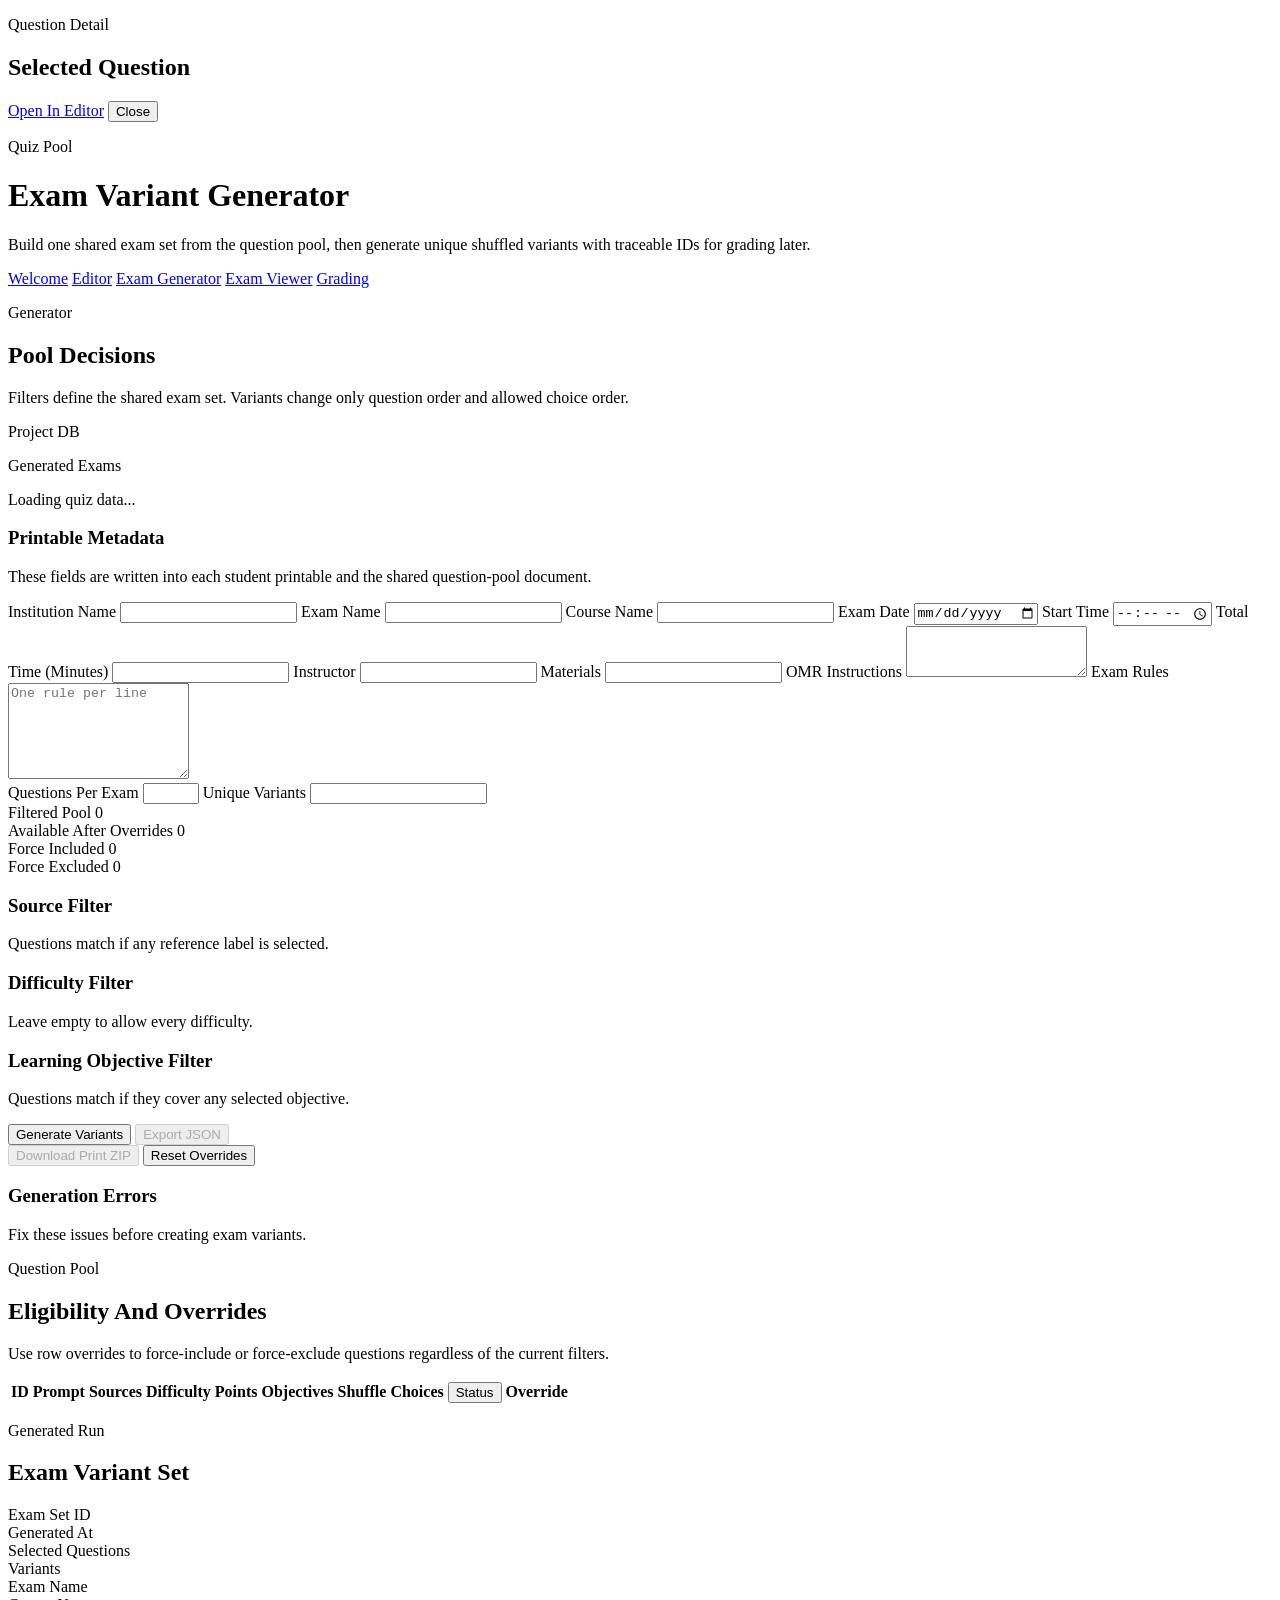
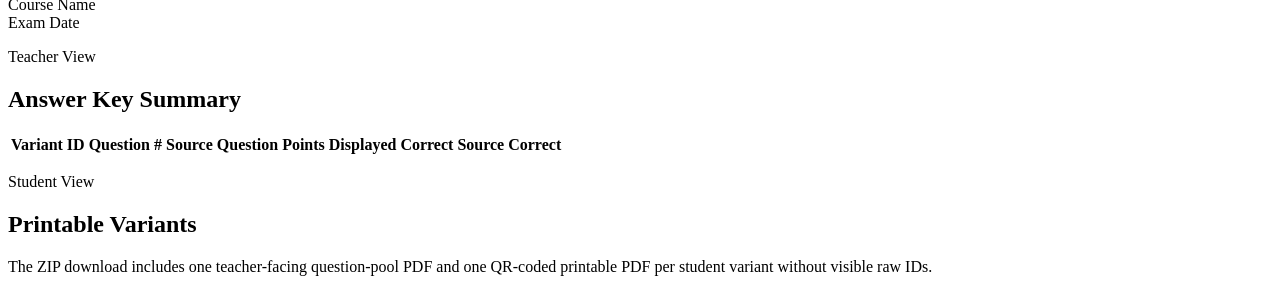
==== web/generator.html @ f62a69d3 "update" ====
<!DOCTYPE html>
<html lang="en">
  <head>
    <meta charset="UTF-8" />
    <meta name="viewport" content="width=device-width, initial-scale=1.0" />
    <title>Exam Variant Generator</title>
    <link rel="stylesheet" href="/app.css" />
  </head>
  <body>
    <div id="pool-question-modal" class="detail-modal" aria-hidden="true">
      <div id="pool-question-backdrop" class="detail-modal__backdrop"></div>
      <section class="detail-modal__panel" role="dialog" aria-modal="true" aria-labelledby="pool-question-title">
        <div class="panel__head">
          <div>
            <p class="eyebrow">Question Detail</p>
            <h2 id="pool-question-title">Selected Question</h2>
          </div>
          <div class="panel__actions">
            <a id="pool-question-edit-link" class="button button--primary" href="/index.html">Open In Editor</a>
            <button id="close-pool-question" class="button button--ghost" type="button">Close</button>
          </div>
        </div>
        <div id="pool-question-detail" class="question-detail-sheet"></div>
      </section>
    </div>
    <div class="page-shell">
      <header class="panel masthead no-print">
        <div class="masthead__copy">
          <p class="eyebrow">Quiz Pool</p>
          <h1>Exam Variant Generator</h1>
          <p class="sidebar__copy">
            Build one shared exam set from the question pool, then generate unique shuffled variants with
            traceable IDs for grading later.
          </p>
        </div>
        <nav class="page-links">
          <a class="page-link" href="/">Welcome</a>
          <a class="page-link" href="/index.html">Editor</a>
          <a class="page-link is-active" href="/generator.html">Exam Generator</a>
          <a class="page-link" href="/viewer.html">Exam Viewer</a>
          <a class="page-link" href="/grading.html">Grading</a>
        </nav>
      </header>

      <div class="generator-layout">
        <aside class="panel generator-controls no-print">
          <div>
            <p class="eyebrow">Generator</p>
            <h2>Pool Decisions</h2>
            <p class="helper-copy">
              Filters define the shared exam set. Variants change only question order and allowed choice order.
            </p>
          </div>

          <div class="status-card">
            <p class="status-card__label">Project DB</p>
            <p id="db-path" class="status-card__value"></p>
            <p class="status-card__label">Generated Exams</p>
            <p id="exam-store-path" class="status-card__value"></p>
            <p id="generator-status" class="status-card__hint">Loading quiz data...</p>
          </div>

          <div class="stack">
            <div class="panel__subhead">
              <h3>Printable Metadata</h3>
              <p>These fields are written into each student printable and the shared question-pool document.</p>
            </div>
            <div class="field-grid">
              <label class="field field--full">
                <span>Institution Name</span>
                <input id="institution-name" type="text" />
              </label>
              <label class="field field--full">
                <span>Exam Name</span>
                <input id="exam-name" type="text" />
              </label>
              <label class="field">
                <span>Course Name</span>
                <input id="course-name" type="text" />
              </label>
              <label class="field">
                <span>Exam Date</span>
                <input id="exam-date" type="date" />
              </label>
              <label class="field">
                <span>Start Time</span>
                <input id="start-time" type="time" />
              </label>
              <label class="field">
                <span>Total Time (Minutes)</span>
                <input id="total-time-minutes" type="number" min="1" step="1" />
              </label>
              <label class="field">
                <span>Instructor</span>
                <input id="instructor" type="text" />
              </label>
              <label class="field">
                <span>Materials</span>
                <input id="allowed-materials" type="text" />
              </label>
              <label class="field field--full">
                <span>OMR Instructions</span>
                <textarea id="omr-instructions" rows="3"></textarea>
              </label>
              <label class="field field--full">
                <span>Exam Rules</span>
                <textarea id="exam-rules" rows="6" placeholder="One rule per line"></textarea>
              </label>
            </div>
          </div>

          <div class="field-grid">
            <label class="field">
              <span>Questions Per Exam</span>
              <input id="question-count" type="number" min="1" max="100" step="1" />
            </label>
            <label class="field">
              <span>Unique Variants</span>
              <input id="variant-count" type="number" min="1" step="1" />
            </label>
          </div>

          <div class="summary-grid">
            <div class="metric">
              <span class="metric__label">Filtered Pool</span>
              <span id="filtered-count" class="metric__value">0</span>
            </div>
            <div class="metric">
              <span class="metric__label">Available After Overrides</span>
              <span id="available-count" class="metric__value">0</span>
            </div>
            <div class="metric">
              <span class="metric__label">Force Included</span>
              <span id="included-count" class="metric__value">0</span>
            </div>
            <div class="metric">
              <span class="metric__label">Force Excluded</span>
              <span id="excluded-count" class="metric__value">0</span>
            </div>
          </div>

          <div class="filter-stack">
            <section>
              <div class="panel__subhead">
                <h3>Source Filter</h3>
                <p>Questions match if any reference label is selected.</p>
              </div>
              <div id="source-filters" class="filter-chip-list"></div>
            </section>

            <section>
              <div class="panel__subhead">
                <h3>Difficulty Filter</h3>
                <p>Leave empty to allow every difficulty.</p>
              </div>
              <div id="difficulty-filters" class="filter-chip-list"></div>
            </section>

            <section>
              <div class="panel__subhead">
                <h3>Learning Objective Filter</h3>
                <p>Questions match if they cover any selected objective.</p>
              </div>
              <div id="objective-filters" class="filter-chip-list"></div>
            </section>
          </div>

          <div class="sidebar__actions">
            <button id="generate-exams" class="button button--primary" type="button">Generate Variants</button>
            <button id="export-json" class="button button--ghost" type="button" disabled>Export JSON</button>
          </div>

          <div class="sidebar__actions">
            <button id="print-results" class="button button--ghost" type="button" disabled>Download Print ZIP</button>
            <button id="reset-overrides" class="button button--ghost" type="button">Reset Overrides</button>
          </div>
        </aside>

        <main class="generator-main">
          <section id="generator-errors" class="panel panel--error hidden no-print">
            <div class="panel__subhead">
              <h3>Generation Errors</h3>
              <p>Fix these issues before creating exam variants.</p>
            </div>
            <ul id="generator-error-list" class="error-list"></ul>
          </section>

          <section class="panel">
            <div class="panel__head">
              <div>
                <p class="eyebrow">Question Pool</p>
                <h2>Eligibility And Overrides</h2>
              </div>
            </div>
            <p class="helper-copy">
              Use row overrides to force-include or force-exclude questions regardless of the current filters.
            </p>
            <div class="table-wrap">
              <table class="pool-table">
                <thead>
                  <tr>
                    <th>ID</th>
                    <th>Prompt</th>
                    <th>Sources</th>
                    <th>Difficulty</th>
                    <th>Points</th>
                    <th>Objectives</th>
                    <th>Shuffle Choices</th>
                    <th>
                      <button id="sort-status" class="table-sort-button" type="button" aria-label="Sort by status category">
                        Status
                      </button>
                    </th>
                    <th>Override</th>
                  </tr>
                </thead>
                <tbody id="pool-table-body"></tbody>
              </table>
            </div>
          </section>

          <div id="generation-results" class="results-stack hidden">
            <section class="panel no-print">
              <div class="panel__head">
                <div>
                  <p class="eyebrow">Generated Run</p>
                  <h2 id="result-heading">Exam Variant Set</h2>
                </div>
              </div>
              <div class="result-summary">
                <div class="metric">
                  <span class="metric__label">Exam Set ID</span>
                  <span id="result-exam-set-id" class="metric__value"></span>
                </div>
                <div class="metric">
                  <span class="metric__label">Generated At</span>
                  <span id="result-generated-at" class="metric__value"></span>
                </div>
                <div class="metric">
                  <span class="metric__label">Selected Questions</span>
                  <span id="result-selected-count" class="metric__value"></span>
                </div>
                <div class="metric">
                  <span class="metric__label">Variants</span>
                  <span id="result-variant-count" class="metric__value"></span>
                </div>
                <div class="metric">
                  <span class="metric__label">Exam Name</span>
                  <span id="result-exam-name" class="metric__value"></span>
                </div>
                <div class="metric">
                  <span class="metric__label">Course Name</span>
                  <span id="result-course-name" class="metric__value"></span>
                </div>
                <div class="metric">
                  <span class="metric__label">Exam Date</span>
                  <span id="result-exam-date" class="metric__value"></span>
                </div>
              </div>
            </section>

            <section class="panel teacher-panel no-print">
              <div class="panel__head">
                <div>
                  <p class="eyebrow">Teacher View</p>
                  <h2>Answer Key Summary</h2>
                </div>
              </div>
              <div class="table-wrap">
                <table class="pool-table">
                  <thead>
                    <tr>
                      <th>Variant ID</th>
                      <th>Question #</th>
                      <th>Source Question</th>
                      <th>Points</th>
                      <th>Displayed Correct</th>
                      <th>Source Correct</th>
                    </tr>
                  </thead>
                  <tbody id="teacher-summary-body"></tbody>
                </table>
              </div>
            </section>

          <section class="panel student-panel">
            <div class="panel__head no-print">
              <div>
                  <p class="eyebrow">Student View</p>
                  <h2>Printable Variants</h2>
              </div>
            </div>
            <p class="helper-copy no-print">
                The ZIP download includes one teacher-facing question-pool PDF and one QR-coded printable
                PDF per student variant without visible raw IDs.
            </p>
            <div id="variant-previews" class="variant-stack"></div>
          </section>
          </div>
        </main>
      </div>
    </div>

    <script type="module" src="/generator.js"></script>
  </body>
</html>
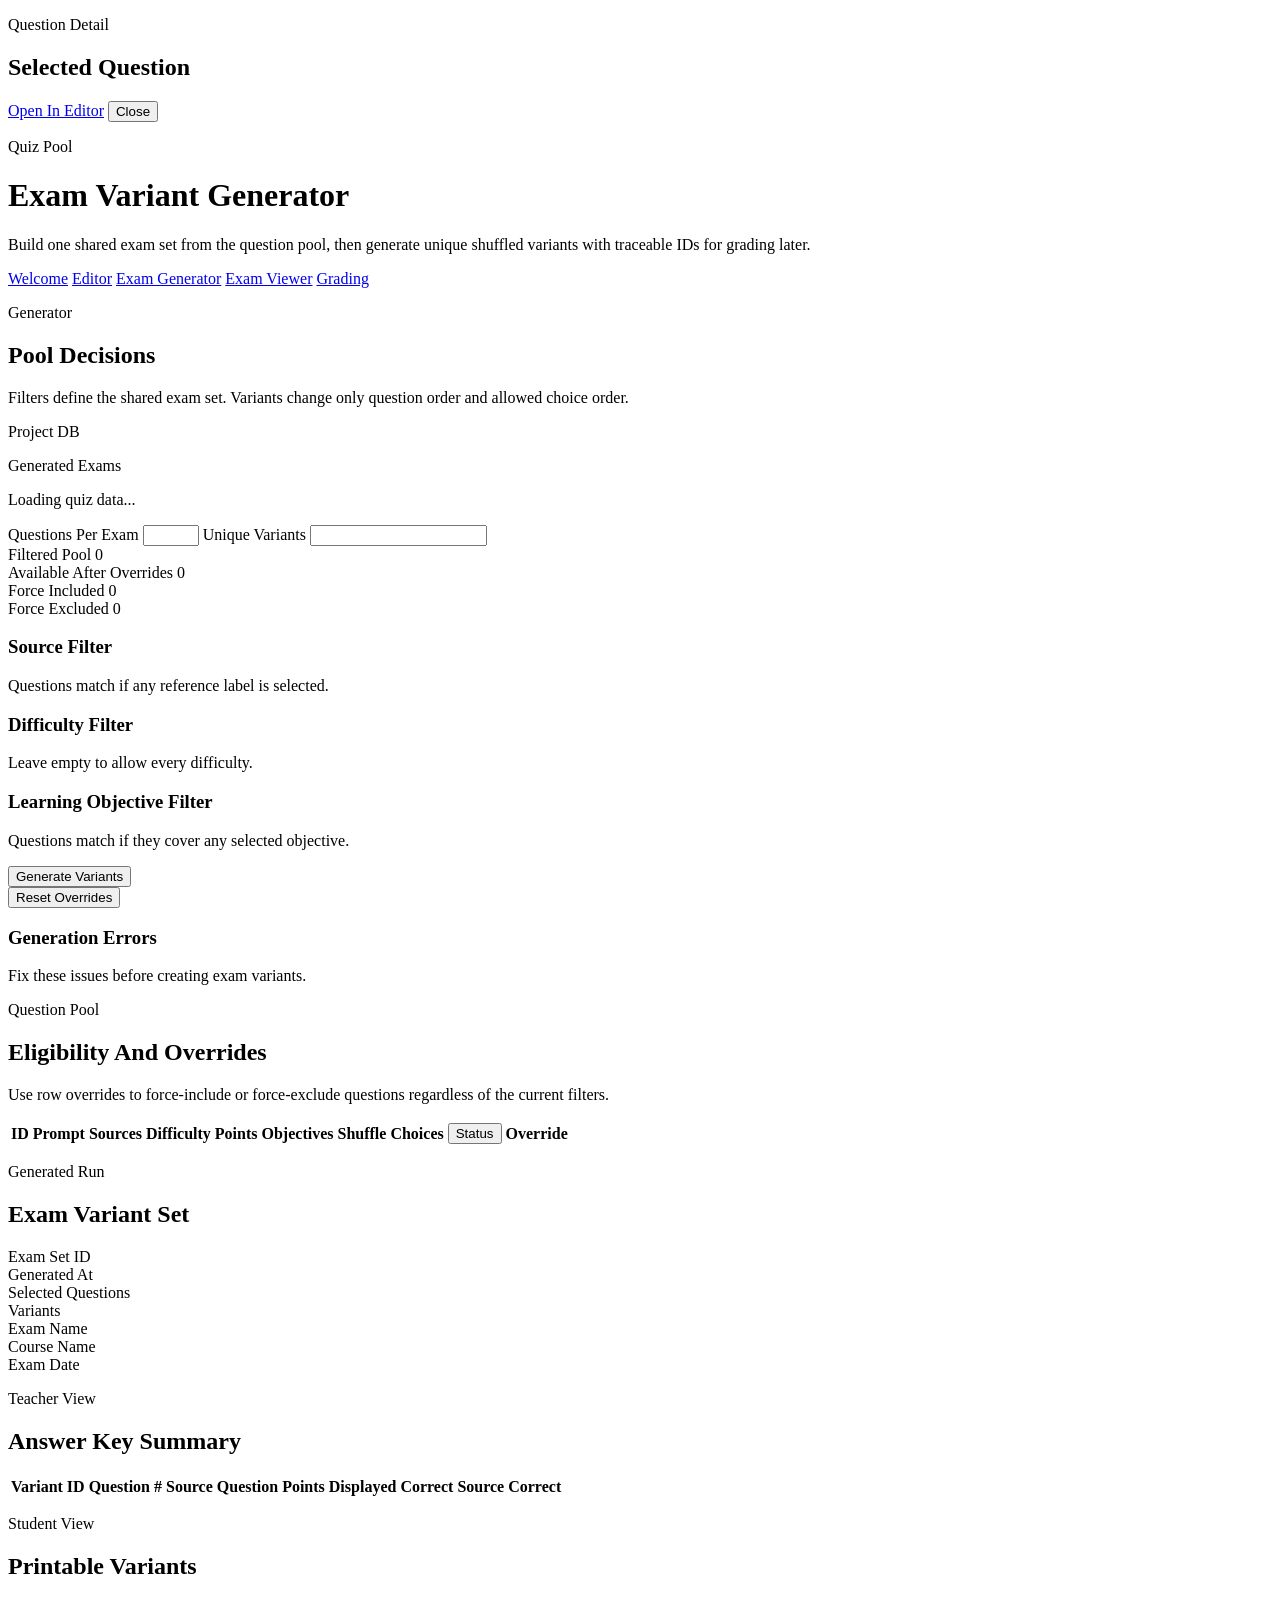
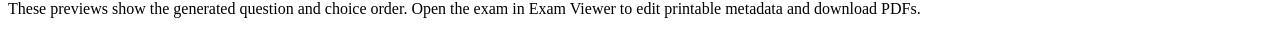
==== commit 868a65a6: "update" ====
--- a/web/generator.html
+++ b/web/generator.html
@@ -60,55 +60,6 @@
             <p id="generator-status" class="status-card__hint">Loading quiz data...</p>
           </div>
 
-          <div class="stack">
-            <div class="panel__subhead">
-              <h3>Printable Metadata</h3>
-              <p>These fields are written into each student printable and the shared question-pool document.</p>
-            </div>
-            <div class="field-grid">
-              <label class="field field--full">
-                <span>Institution Name</span>
-                <input id="institution-name" type="text" />
-              </label>
-              <label class="field field--full">
-                <span>Exam Name</span>
-                <input id="exam-name" type="text" />
-              </label>
-              <label class="field">
-                <span>Course Name</span>
-                <input id="course-name" type="text" />
-              </label>
-              <label class="field">
-                <span>Exam Date</span>
-                <input id="exam-date" type="date" />
-              </label>
-              <label class="field">
-                <span>Start Time</span>
-                <input id="start-time" type="time" />
-              </label>
-              <label class="field">
-                <span>Total Time (Minutes)</span>
-                <input id="total-time-minutes" type="number" min="1" step="1" />
-              </label>
-              <label class="field">
-                <span>Instructor</span>
-                <input id="instructor" type="text" />
-              </label>
-              <label class="field">
-                <span>Materials</span>
-                <input id="allowed-materials" type="text" />
-              </label>
-              <label class="field field--full">
-                <span>OMR Instructions</span>
-                <textarea id="omr-instructions" rows="3"></textarea>
-              </label>
-              <label class="field field--full">
-                <span>Exam Rules</span>
-                <textarea id="exam-rules" rows="6" placeholder="One rule per line"></textarea>
-              </label>
-            </div>
-          </div>
-
           <div class="field-grid">
             <label class="field">
               <span>Questions Per Exam</span>
@@ -167,11 +118,9 @@
 
           <div class="sidebar__actions">
             <button id="generate-exams" class="button button--primary" type="button">Generate Variants</button>
-            <button id="export-json" class="button button--ghost" type="button" disabled>Export JSON</button>
           </div>
 
           <div class="sidebar__actions">
-            <button id="print-results" class="button button--ghost" type="button" disabled>Download Print ZIP</button>
             <button id="reset-overrides" class="button button--ghost" type="button">Reset Overrides</button>
           </div>
         </aside>
@@ -291,8 +240,8 @@
               </div>
             </div>
             <p class="helper-copy no-print">
-                The ZIP download includes one teacher-facing question-pool PDF and one QR-coded printable
-                PDF per student variant without visible raw IDs.
+                These previews show the generated question and choice order. Open the exam in Exam Viewer to edit
+                printable metadata and download PDFs.
             </p>
             <div id="variant-previews" class="variant-stack"></div>
           </section>
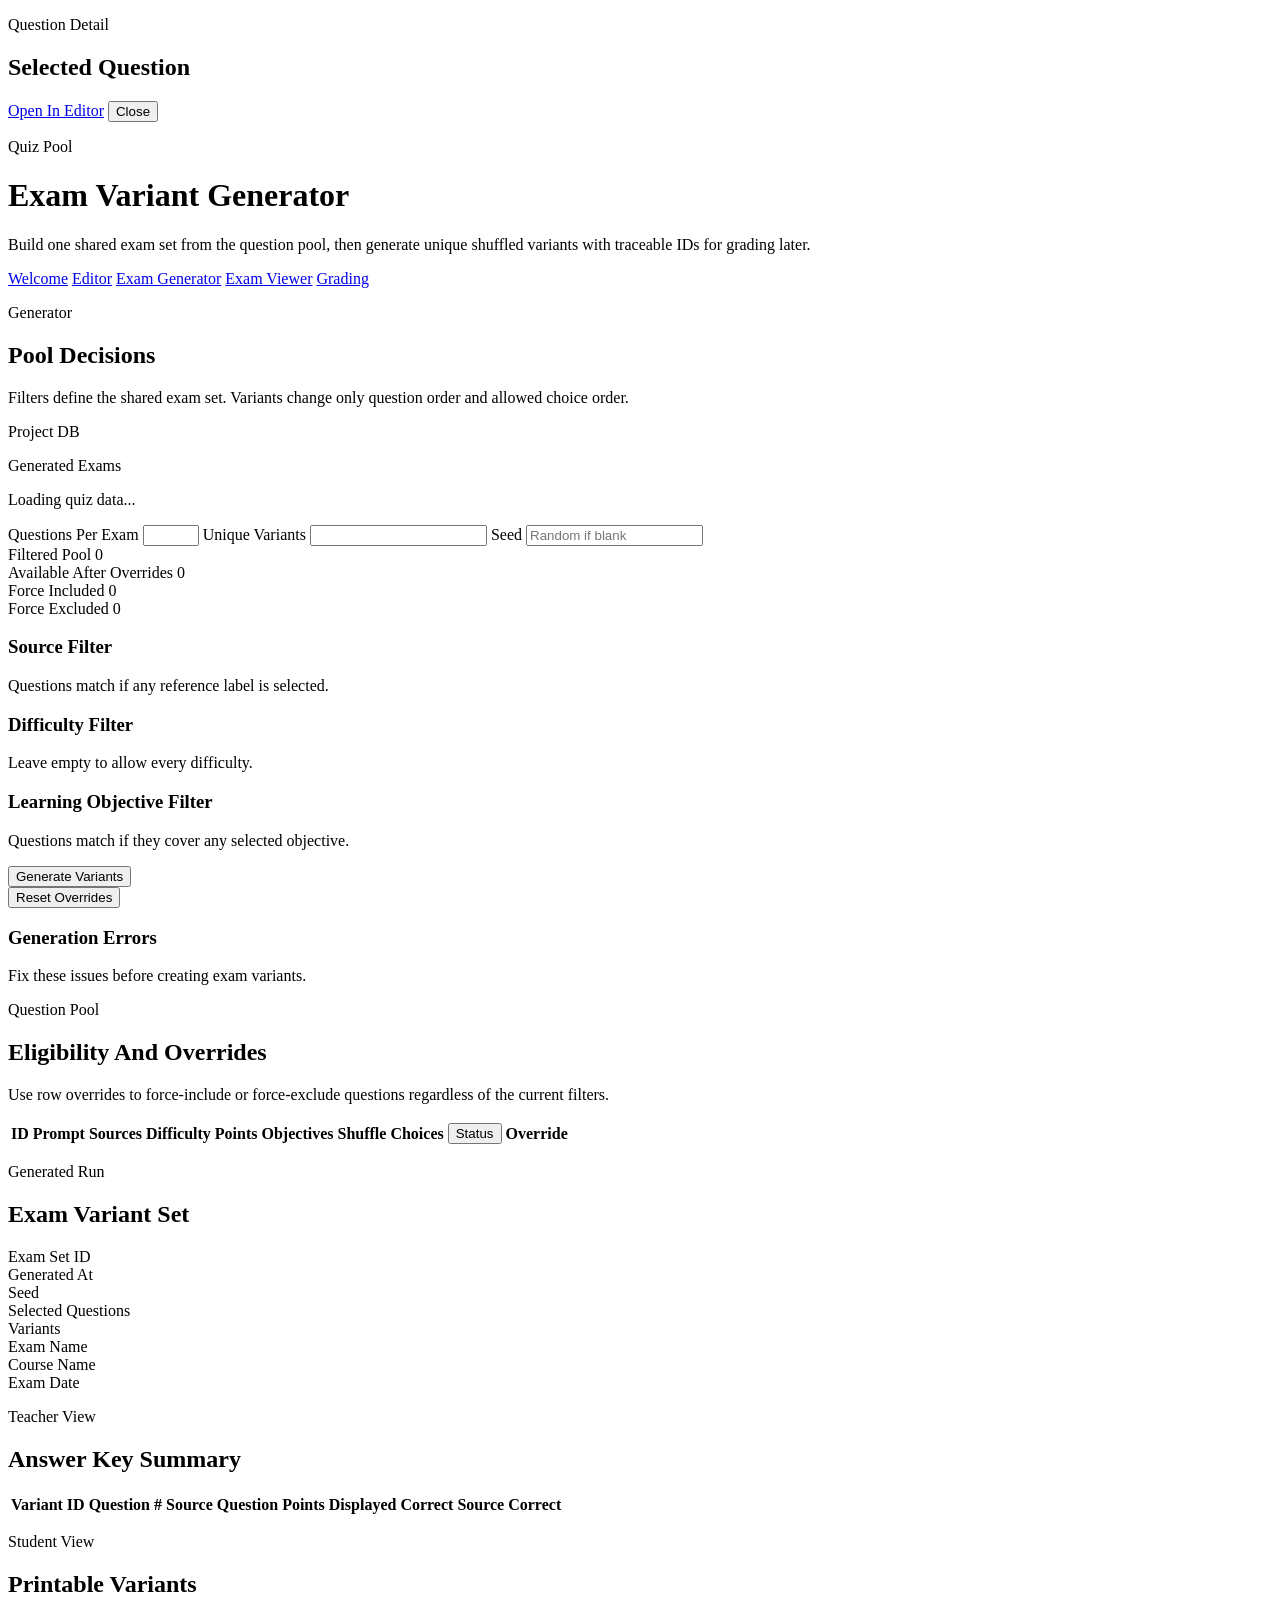
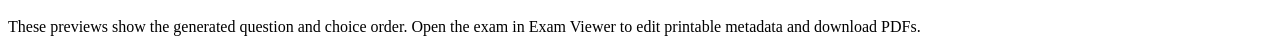
==== commit 6a405ea7: "update" ====
--- a/web/generator.html
+++ b/web/generator.html
@@ -68,6 +68,10 @@
             <label class="field">
               <span>Unique Variants</span>
               <input id="variant-count" type="number" min="1" step="1" />
+            </label>
+            <label class="field field--full">
+              <span>Seed</span>
+              <input id="generation-seed" type="text" maxlength="128" placeholder="Random if blank" />
             </label>
           </div>
 
@@ -186,6 +190,10 @@
                   <span id="result-generated-at" class="metric__value"></span>
                 </div>
                 <div class="metric">
+                  <span class="metric__label">Seed</span>
+                  <span id="result-generation-seed" class="metric__value"></span>
+                </div>
+                <div class="metric">
                   <span class="metric__label">Selected Questions</span>
                   <span id="result-selected-count" class="metric__value"></span>
                 </div>
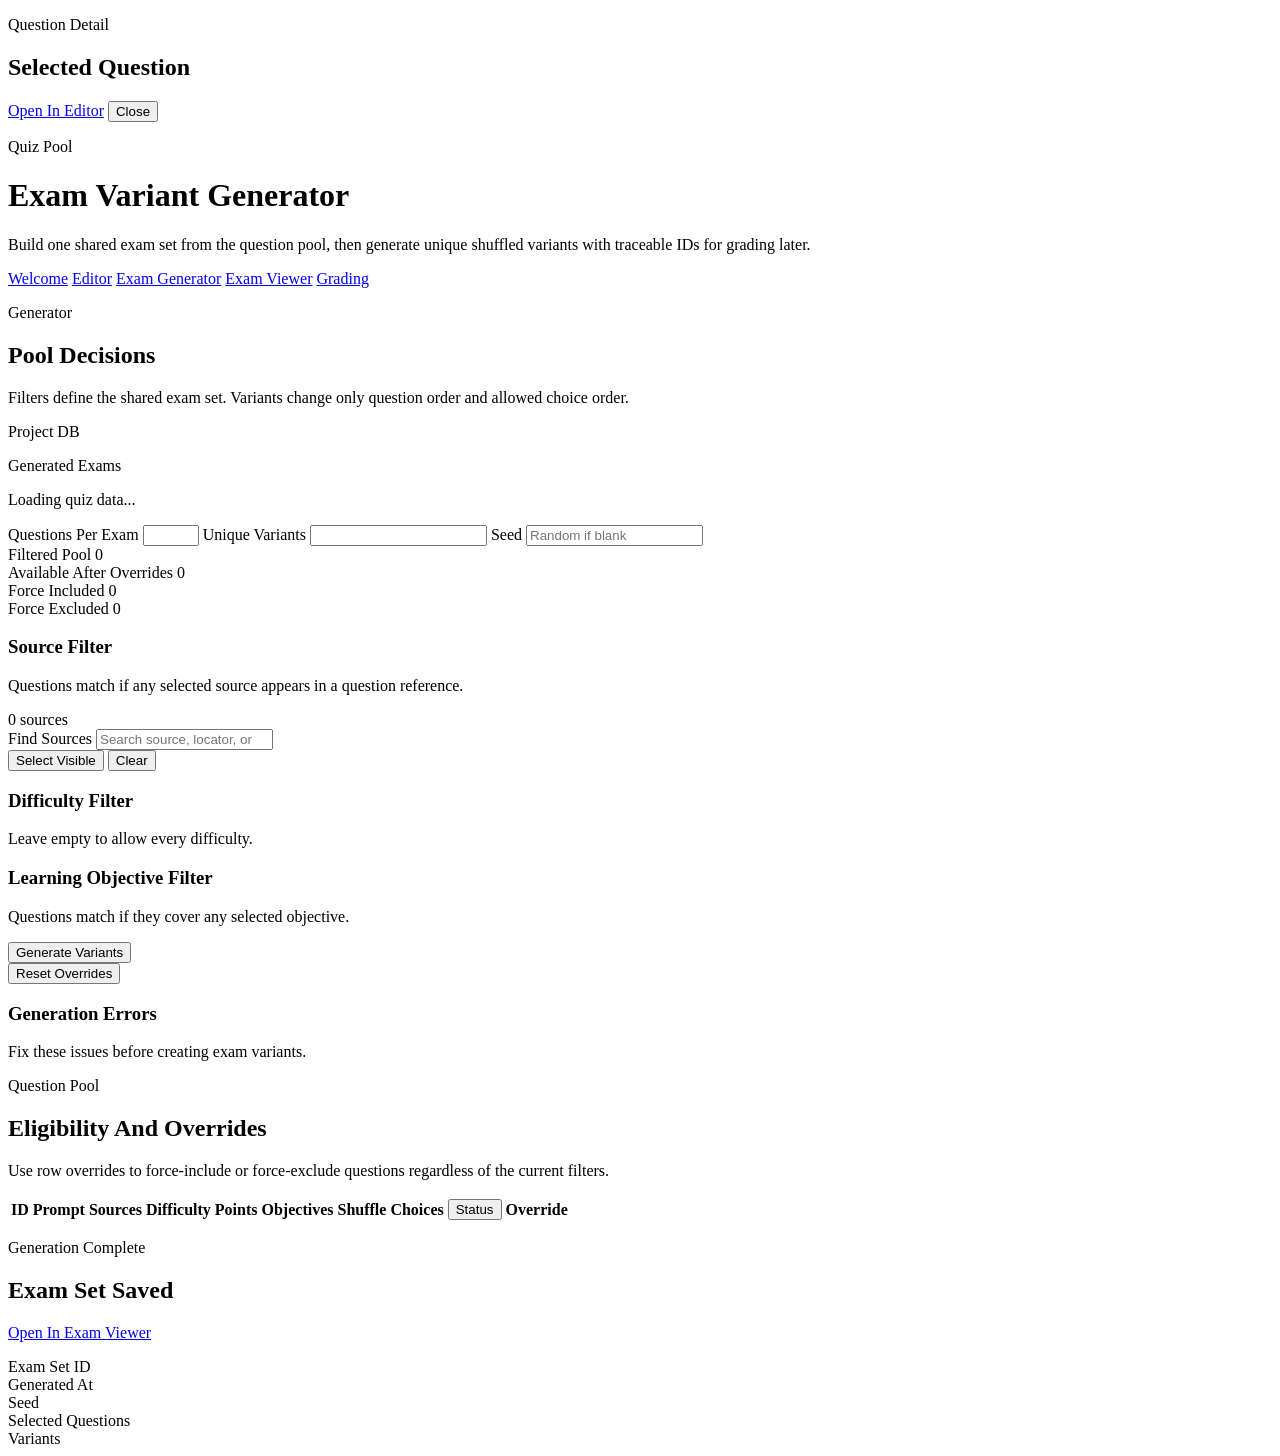
==== commit 6c168c5e: "update" ====
--- a/web/generator.html
+++ b/web/generator.html
@@ -95,12 +95,35 @@
           </div>
 
           <div class="filter-stack">
-            <section>
-              <div class="panel__subhead">
-                <h3>Source Filter</h3>
-                <p>Questions match if any reference label is selected.</p>
-              </div>
-              <div id="source-filters" class="filter-chip-list"></div>
+            <section class="source-filter">
+              <div class="panel__subhead source-filter__head">
+                <div>
+                  <h3>Source Filter</h3>
+                  <p>Questions match if any selected source appears in a question reference.</p>
+                </div>
+                <span id="source-filter-count" class="source-filter__count">0 sources</span>
+              </div>
+              <div class="source-filter__tools">
+                <label class="field source-filter__search">
+                  <span>Find Sources</span>
+                  <input
+                    id="source-filter-search"
+                    type="search"
+                    autocomplete="off"
+                    placeholder="Search source, locator, or question ID"
+                  />
+                </label>
+                <div class="source-filter__actions">
+                  <button id="select-visible-sources" class="button button--tiny button--ghost" type="button">
+                    Select Visible
+                  </button>
+                  <button id="clear-source-filters" class="button button--tiny button--ghost" type="button">
+                    Clear
+                  </button>
+                </div>
+              </div>
+              <div id="source-filter-summary" class="source-filter__summary"></div>
+              <div id="source-filters" class="source-filter-list"></div>
             </section>
 
             <section>
@@ -173,14 +196,18 @@
           </section>
 
           <div id="generation-results" class="results-stack hidden">
-            <section class="panel no-print">
+            <section class="panel generation-success no-print">
               <div class="panel__head">
                 <div>
-                  <p class="eyebrow">Generated Run</p>
-                  <h2 id="result-heading">Exam Variant Set</h2>
-                </div>
-              </div>
-              <div class="result-summary">
+                  <p class="eyebrow">Generation Complete</p>
+                  <h2 id="result-heading">Exam Set Saved</h2>
+                </div>
+                <div class="panel__actions">
+                  <a id="result-viewer-link" class="button button--primary" href="/viewer.html">Open In Exam Viewer</a>
+                </div>
+              </div>
+              <p id="result-message" class="generation-success__message"></p>
+              <div class="result-summary result-summary--compact">
                 <div class="metric">
                   <span class="metric__label">Exam Set ID</span>
                   <span id="result-exam-set-id" class="metric__value"></span>
@@ -201,58 +228,8 @@
                   <span class="metric__label">Variants</span>
                   <span id="result-variant-count" class="metric__value"></span>
                 </div>
-                <div class="metric">
-                  <span class="metric__label">Exam Name</span>
-                  <span id="result-exam-name" class="metric__value"></span>
-                </div>
-                <div class="metric">
-                  <span class="metric__label">Course Name</span>
-                  <span id="result-course-name" class="metric__value"></span>
-                </div>
-                <div class="metric">
-                  <span class="metric__label">Exam Date</span>
-                  <span id="result-exam-date" class="metric__value"></span>
-                </div>
-              </div>
-            </section>
-
-            <section class="panel teacher-panel no-print">
-              <div class="panel__head">
-                <div>
-                  <p class="eyebrow">Teacher View</p>
-                  <h2>Answer Key Summary</h2>
-                </div>
-              </div>
-              <div class="table-wrap">
-                <table class="pool-table">
-                  <thead>
-                    <tr>
-                      <th>Variant ID</th>
-                      <th>Question #</th>
-                      <th>Source Question</th>
-                      <th>Points</th>
-                      <th>Displayed Correct</th>
-                      <th>Source Correct</th>
-                    </tr>
-                  </thead>
-                  <tbody id="teacher-summary-body"></tbody>
-                </table>
-              </div>
-            </section>
-
-          <section class="panel student-panel">
-            <div class="panel__head no-print">
-              <div>
-                  <p class="eyebrow">Student View</p>
-                  <h2>Printable Variants</h2>
-              </div>
-            </div>
-            <p class="helper-copy no-print">
-                These previews show the generated question and choice order. Open the exam in Exam Viewer to edit
-                printable metadata and download PDFs.
-            </p>
-            <div id="variant-previews" class="variant-stack"></div>
-          </section>
+              </div>
+            </section>
           </div>
         </main>
       </div>
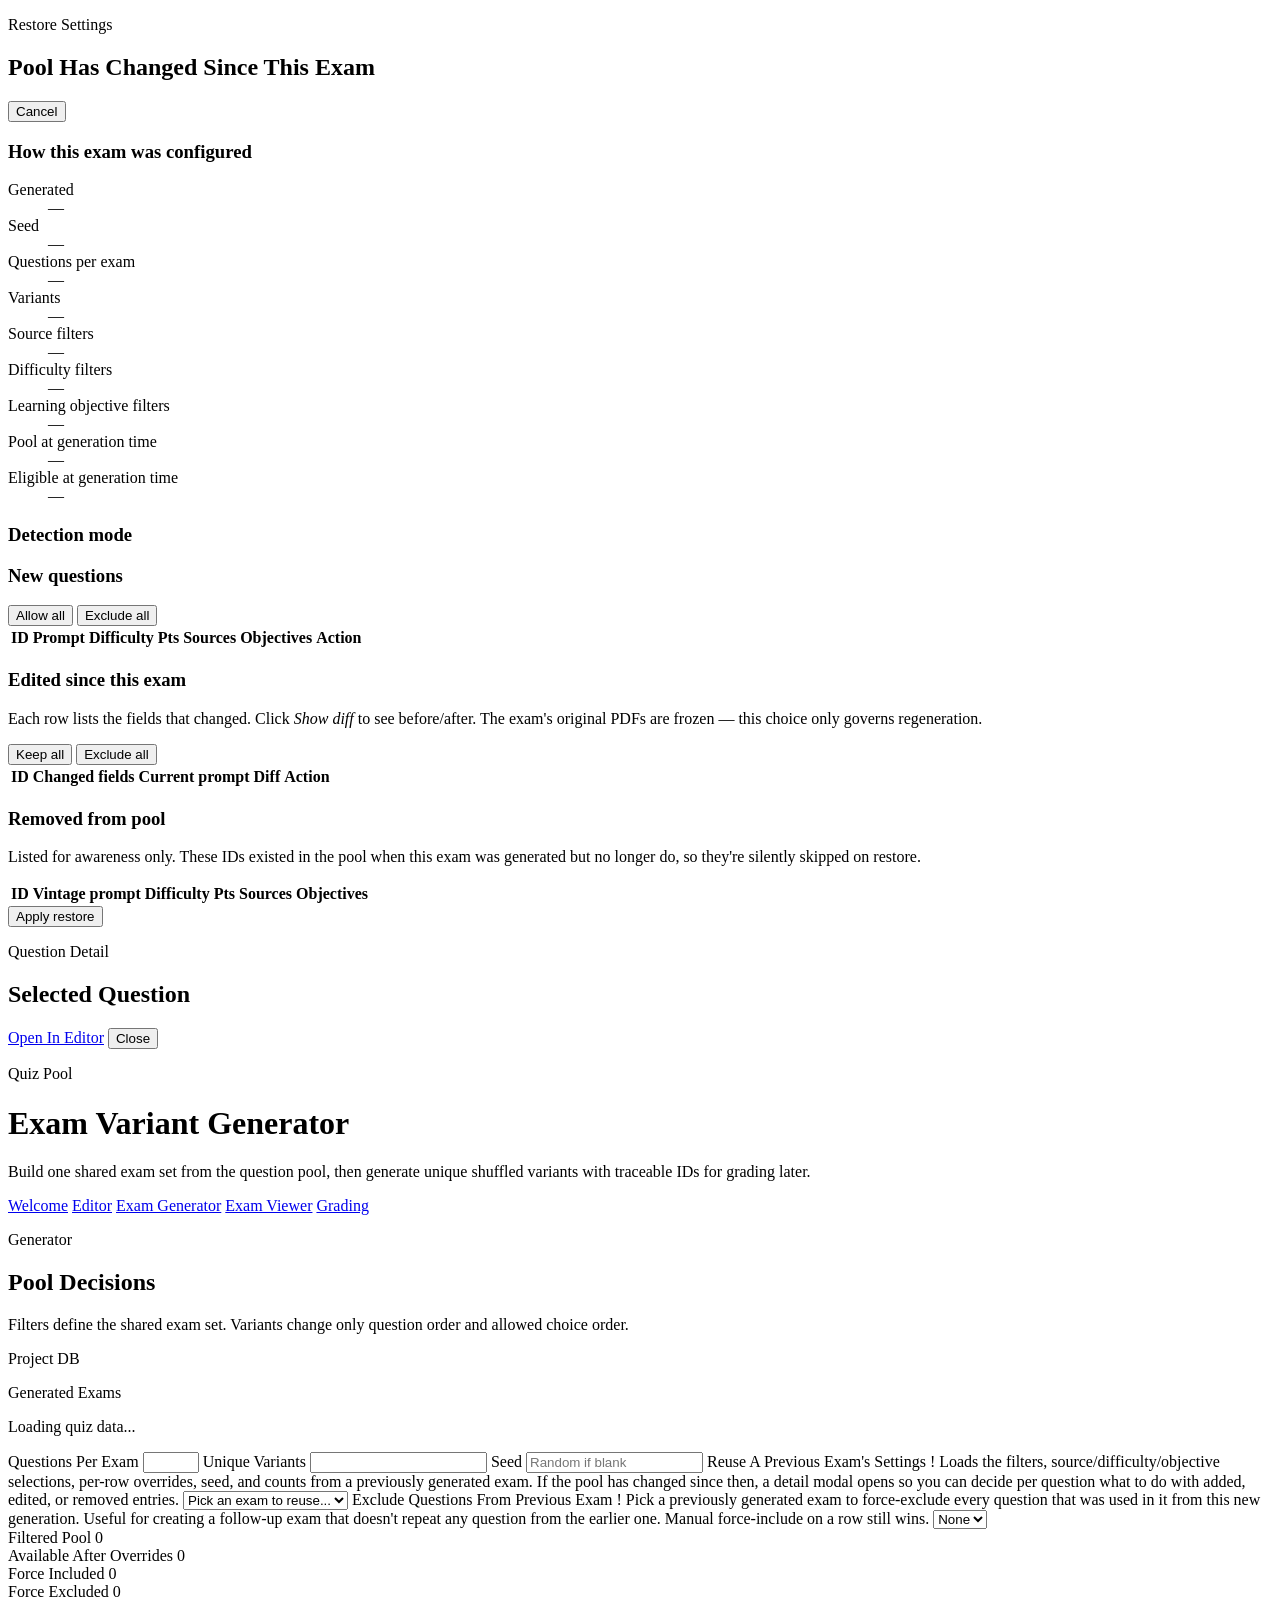
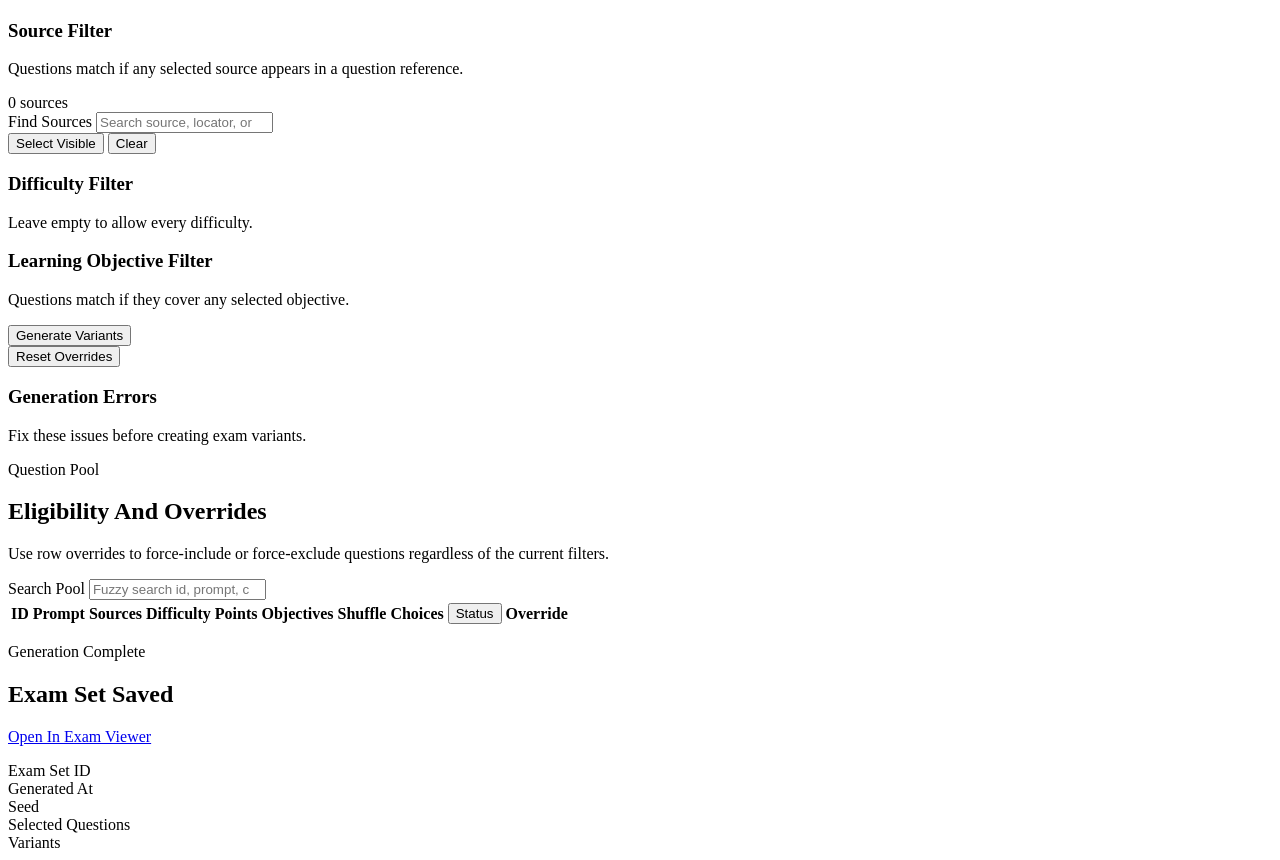
==== commit a01cea29: "update" ====
--- a/web/generator.html
+++ b/web/generator.html
@@ -7,6 +7,133 @@
     <link rel="stylesheet" href="/app.css" />
   </head>
   <body>
+    <div id="restore-diff-modal" class="detail-modal" aria-hidden="true">
+      <div id="restore-diff-backdrop" class="detail-modal__backdrop"></div>
+      <section class="detail-modal__panel" role="dialog" aria-modal="true" aria-labelledby="restore-diff-title">
+        <div class="panel__head">
+          <div>
+            <p class="eyebrow">Restore Settings</p>
+            <h2 id="restore-diff-title">Pool Has Changed Since This Exam</h2>
+          </div>
+          <div class="panel__actions">
+            <button id="restore-diff-cancel" class="button button--ghost" type="button">Cancel</button>
+          </div>
+        </div>
+        <div class="question-detail-sheet">
+          <p id="restore-diff-summary" class="helper-copy"></p>
+
+          <section class="question-detail-sheet__block">
+            <h3>How this exam was configured</h3>
+            <dl class="restore-diff-preview">
+              <dt>Generated</dt><dd id="restore-diff-preview-when">—</dd>
+              <dt>Seed</dt><dd id="restore-diff-preview-seed">—</dd>
+              <dt>Questions per exam</dt><dd id="restore-diff-preview-count">—</dd>
+              <dt>Variants</dt><dd id="restore-diff-preview-variants">—</dd>
+              <dt>Source filters</dt><dd id="restore-diff-preview-sources">—</dd>
+              <dt>Difficulty filters</dt><dd id="restore-diff-preview-difficulties">—</dd>
+              <dt>Learning objective filters</dt><dd id="restore-diff-preview-objectives">—</dd>
+              <dt>Pool at generation time</dt><dd id="restore-diff-preview-pool">—</dd>
+              <dt>Eligible at generation time</dt><dd id="restore-diff-preview-eligible">—</dd>
+            </dl>
+          </section>
+
+          <section id="restore-diff-detection-block" class="question-detail-sheet__block">
+            <h3>Detection mode</h3>
+            <p id="restore-diff-detection" class="helper-copy"></p>
+          </section>
+
+          <section id="restore-diff-added-block" class="question-detail-sheet__block">
+            <div class="panel__subhead panel__subhead--split">
+              <div>
+                <h3 id="restore-diff-added-heading">New questions <span id="restore-diff-added-count" class="metric__label"></span></h3>
+                <p id="restore-diff-added-description" class="helper-copy"></p>
+              </div>
+              <div class="panel__actions">
+                <button class="button button--tiny button--ghost" data-bulk="added" data-decision="allow" type="button">Allow all</button>
+                <button class="button button--tiny button--ghost" data-bulk="added" data-decision="exclude" type="button">Exclude all</button>
+              </div>
+            </div>
+            <div class="table-wrap">
+              <table class="pool-table restore-diff-table">
+                <thead>
+                  <tr>
+                    <th>ID</th>
+                    <th>Prompt</th>
+                    <th>Difficulty</th>
+                    <th>Pts</th>
+                    <th>Sources</th>
+                    <th>Objectives</th>
+                    <th>Action</th>
+                  </tr>
+                </thead>
+                <tbody id="restore-diff-added-body"></tbody>
+              </table>
+            </div>
+          </section>
+
+          <section id="restore-diff-modified-block" class="question-detail-sheet__block">
+            <div class="panel__subhead panel__subhead--split">
+              <div>
+                <h3>Edited since this exam <span id="restore-diff-modified-count" class="metric__label"></span></h3>
+                <p class="helper-copy">
+                  Each row lists the fields that changed. Click <em>Show diff</em> to see before/after. The exam's original PDFs are frozen — this choice only governs regeneration.
+                </p>
+              </div>
+              <div class="panel__actions">
+                <button class="button button--tiny button--ghost" data-bulk="modified" data-decision="keep" type="button">Keep all</button>
+                <button class="button button--tiny button--ghost" data-bulk="modified" data-decision="exclude" type="button">Exclude all</button>
+              </div>
+            </div>
+            <div class="table-wrap">
+              <table class="pool-table restore-diff-table">
+                <thead>
+                  <tr>
+                    <th>ID</th>
+                    <th>Changed fields</th>
+                    <th>Current prompt</th>
+                    <th>Diff</th>
+                    <th>Action</th>
+                  </tr>
+                </thead>
+                <tbody id="restore-diff-modified-body"></tbody>
+              </table>
+            </div>
+          </section>
+
+          <section id="restore-diff-removed-block" class="question-detail-sheet__block">
+            <div class="panel__subhead">
+              <div>
+                <h3>Removed from pool <span id="restore-diff-removed-count" class="metric__label"></span></h3>
+                <p class="helper-copy">
+                  Listed for awareness only. These IDs existed in the pool when this exam was generated but no longer do, so they're silently skipped on restore.
+                </p>
+              </div>
+            </div>
+            <div class="table-wrap">
+              <table class="pool-table restore-diff-table">
+                <thead>
+                  <tr>
+                    <th>ID</th>
+                    <th>Vintage prompt</th>
+                    <th>Difficulty</th>
+                    <th>Pts</th>
+                    <th>Sources</th>
+                    <th>Objectives</th>
+                  </tr>
+                </thead>
+                <tbody id="restore-diff-removed-body"></tbody>
+              </table>
+            </div>
+          </section>
+
+          <section class="question-detail-sheet__block">
+            <div class="sidebar__actions">
+              <button id="restore-diff-apply" class="button button--primary" type="button">Apply restore</button>
+            </div>
+          </section>
+        </div>
+      </section>
+    </div>
     <div id="pool-question-modal" class="detail-modal" aria-hidden="true">
       <div id="pool-question-backdrop" class="detail-modal__backdrop"></div>
       <section class="detail-modal__panel" role="dialog" aria-modal="true" aria-labelledby="pool-question-title">
@@ -73,6 +200,38 @@
               <span>Seed</span>
               <input id="generation-seed" type="text" maxlength="128" placeholder="Random if blank" />
             </label>
+            <label class="field field--full">
+              <span>
+                Reuse A Previous Exam's Settings
+                <span class="info-tip" tabindex="0" role="note" aria-label="What this option does">
+                  <span aria-hidden="true">!</span>
+                  <span class="info-tip__bubble">
+                    Loads the filters, source/difficulty/objective selections, per-row overrides, seed, and counts
+                    from a previously generated exam. If the pool has changed since then, a detail modal opens so
+                    you can decide per question what to do with added, edited, or removed entries.
+                  </span>
+                </span>
+              </span>
+              <select id="restore-from-exam">
+                <option value="">Pick an exam to reuse...</option>
+              </select>
+            </label>
+            <label class="field field--full">
+              <span>
+                Exclude Questions From Previous Exam
+                <span class="info-tip" tabindex="0" role="note" aria-label="What this option does">
+                  <span aria-hidden="true">!</span>
+                  <span class="info-tip__bubble">
+                    Pick a previously generated exam to force-exclude every question that was used in it from this
+                    new generation. Useful for creating a follow-up exam that doesn't repeat any question from the
+                    earlier one. Manual force-include on a row still wins.
+                  </span>
+                </span>
+              </span>
+              <select id="exclude-from-exam">
+                <option value="">None</option>
+              </select>
+            </label>
           </div>
 
           <div class="summary-grid">
@@ -171,6 +330,16 @@
             <p class="helper-copy">
               Use row overrides to force-include or force-exclude questions regardless of the current filters.
             </p>
+            <label class="field field--full no-print">
+              <span>Search Pool</span>
+              <input
+                id="pool-search"
+                type="search"
+                autocomplete="off"
+                placeholder="Fuzzy search id, prompt, choices, objectives, sources…"
+              />
+              <span id="pool-search-summary" class="field__hint"></span>
+            </label>
             <div class="table-wrap">
               <table class="pool-table">
                 <thead>
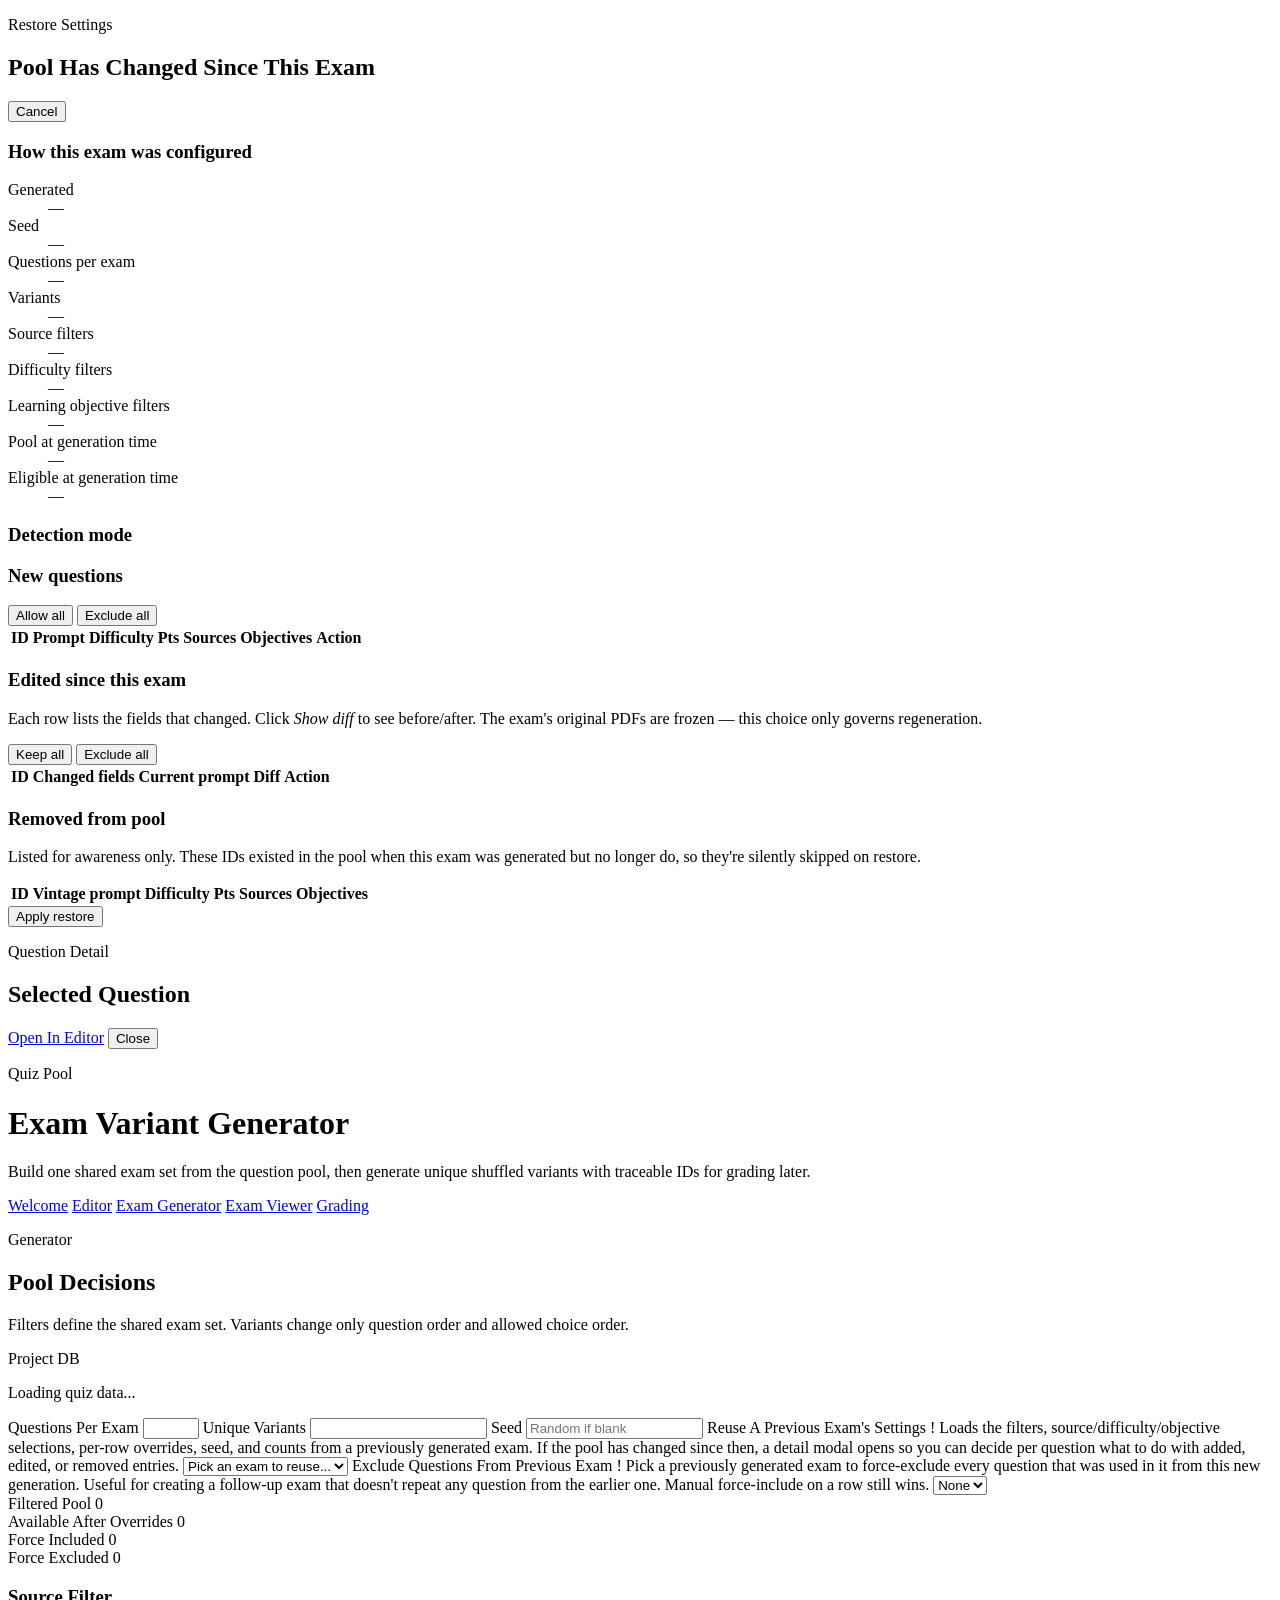
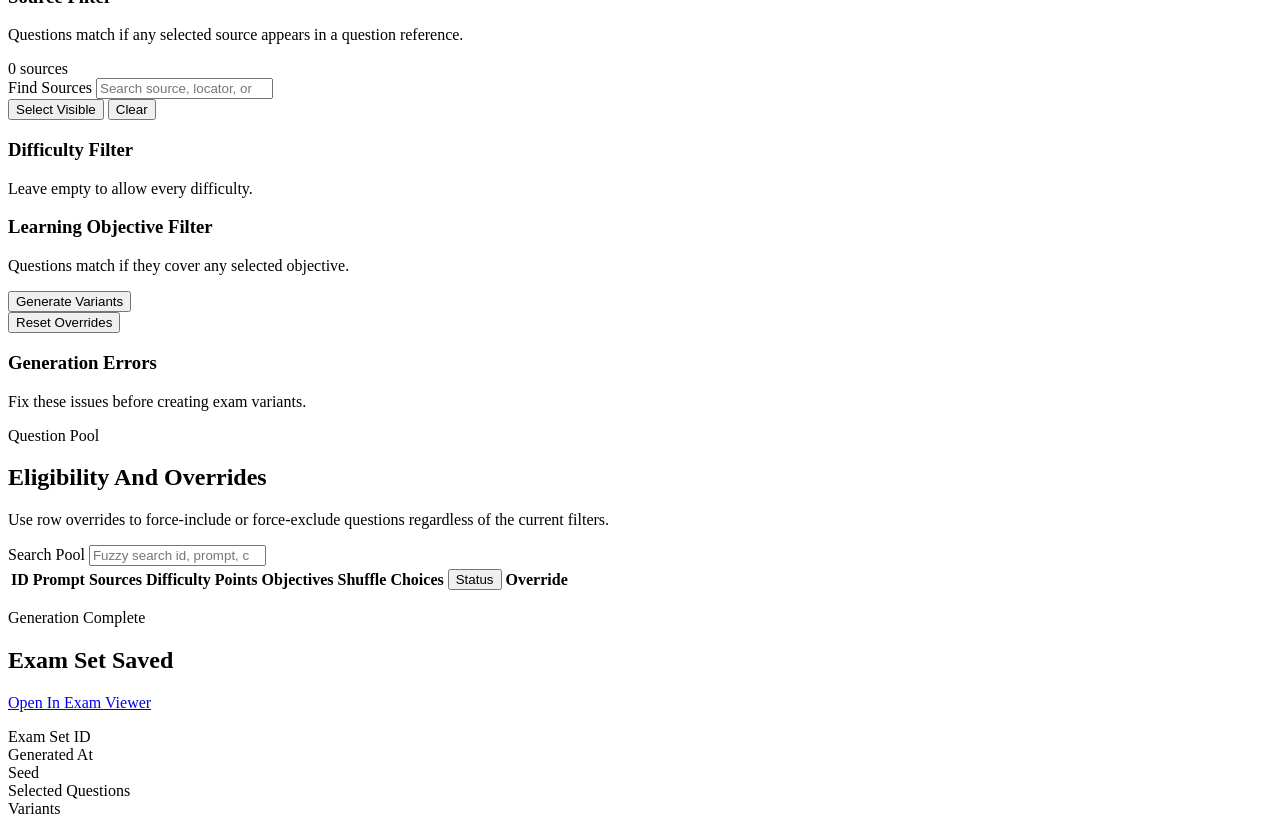
==== commit b9d50144: "update" ====
--- a/web/generator.html
+++ b/web/generator.html
@@ -182,8 +182,6 @@
           <div class="status-card">
             <p class="status-card__label">Project DB</p>
             <p id="db-path" class="status-card__value"></p>
-            <p class="status-card__label">Generated Exams</p>
-            <p id="exam-store-path" class="status-card__value"></p>
             <p id="generator-status" class="status-card__hint">Loading quiz data...</p>
           </div>
 
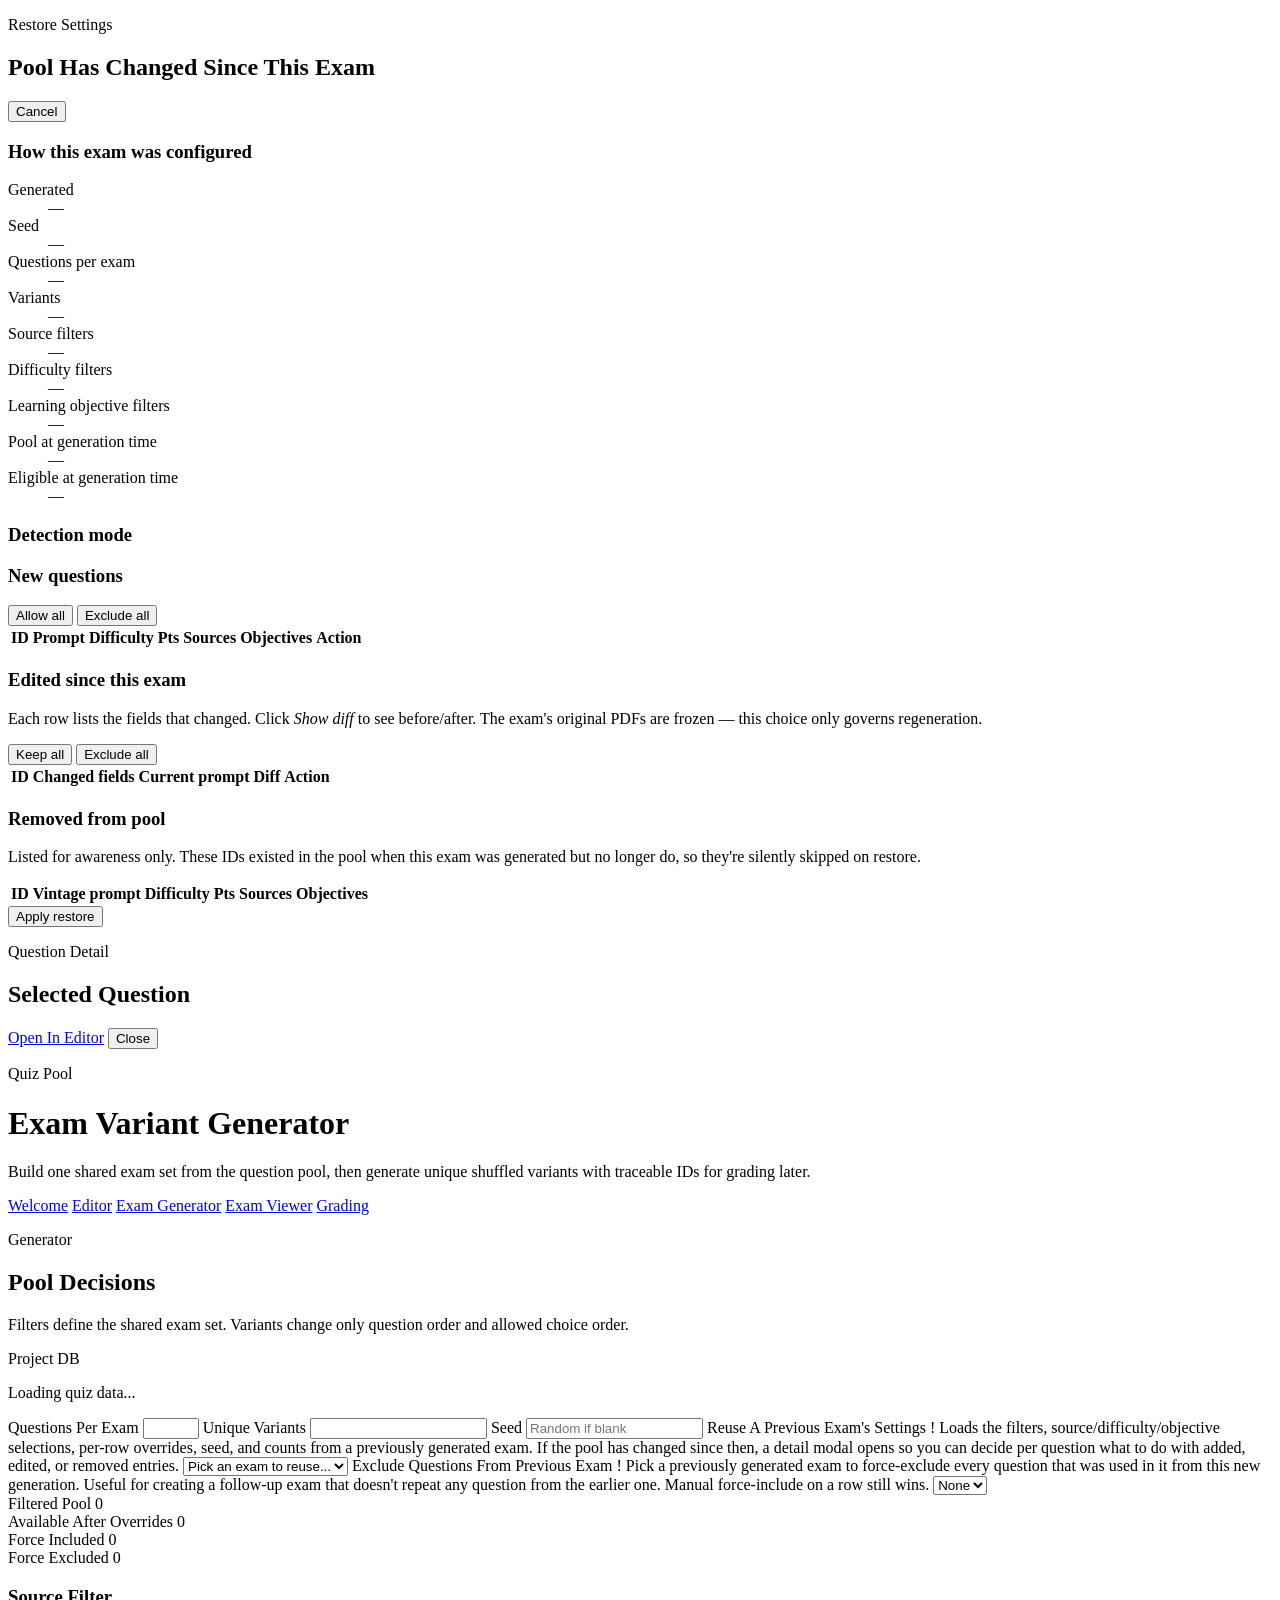
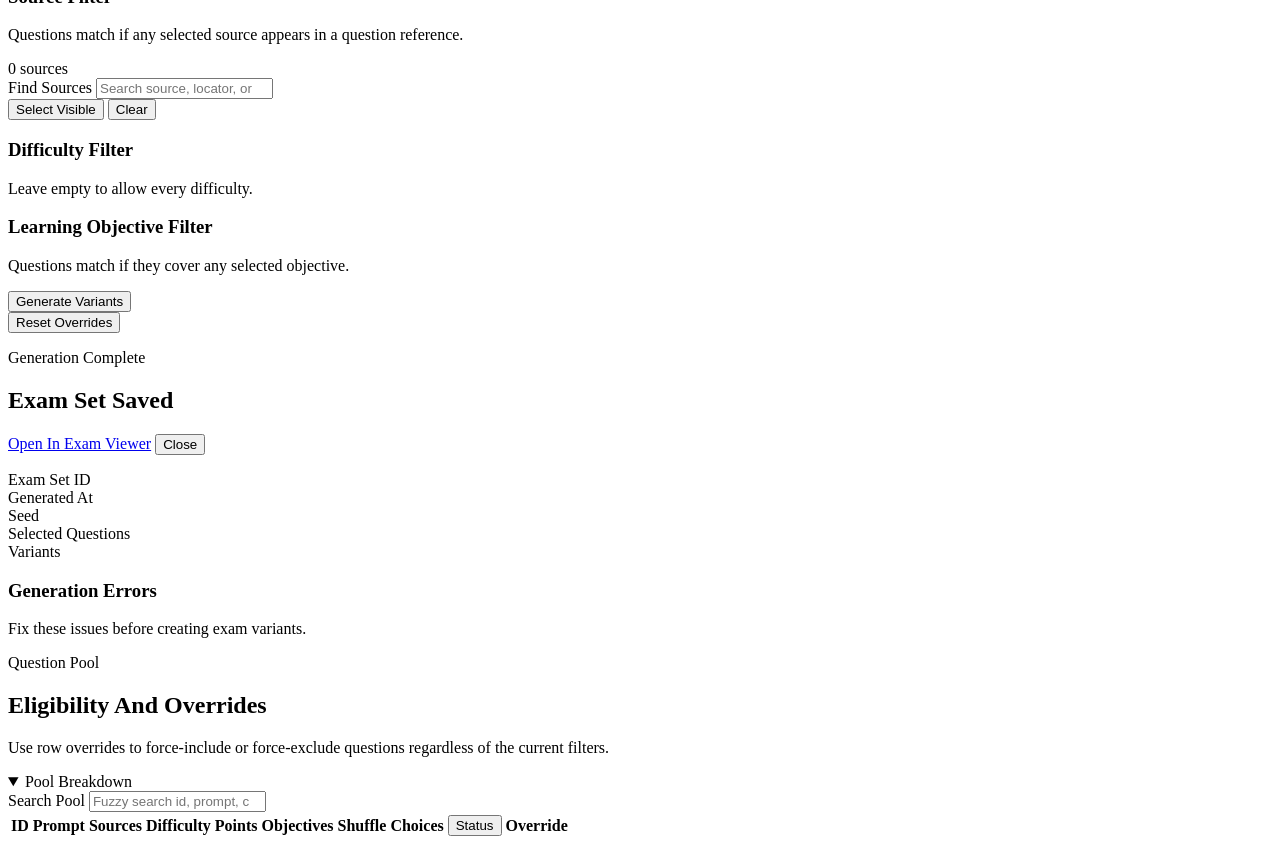
==== commit 875d7272: "update" ====
--- a/web/generator.html
+++ b/web/generator.html
@@ -280,6 +280,7 @@
                 </div>
               </div>
               <div id="source-filter-summary" class="source-filter__summary"></div>
+              <div id="source-weights" class="source-weights hidden"></div>
               <div id="source-filters" class="source-filter-list"></div>
             </section>
 
@@ -310,6 +311,44 @@
         </aside>
 
         <main class="generator-main">
+          <div id="generation-results" class="results-stack hidden">
+            <section class="panel generation-success no-print">
+              <div class="panel__head">
+                <div>
+                  <p class="eyebrow">Generation Complete</p>
+                  <h2 id="result-heading">Exam Set Saved</h2>
+                </div>
+                <div class="panel__actions">
+                  <a id="result-viewer-link" class="button button--primary" href="/viewer.html">Open In Exam Viewer</a>
+                  <button id="result-close" class="button button--ghost" type="button" aria-label="Dismiss generation result">Close</button>
+                </div>
+              </div>
+              <p id="result-message" class="generation-success__message"></p>
+              <div class="result-summary result-summary--compact">
+                <div class="metric">
+                  <span class="metric__label">Exam Set ID</span>
+                  <span id="result-exam-set-id" class="metric__value"></span>
+                </div>
+                <div class="metric">
+                  <span class="metric__label">Generated At</span>
+                  <span id="result-generated-at" class="metric__value"></span>
+                </div>
+                <div class="metric">
+                  <span class="metric__label">Seed</span>
+                  <span id="result-generation-seed" class="metric__value"></span>
+                </div>
+                <div class="metric">
+                  <span class="metric__label">Selected Questions</span>
+                  <span id="result-selected-count" class="metric__value"></span>
+                </div>
+                <div class="metric">
+                  <span class="metric__label">Variants</span>
+                  <span id="result-variant-count" class="metric__value"></span>
+                </div>
+              </div>
+            </section>
+          </div>
+
           <section id="generator-errors" class="panel panel--error hidden no-print">
             <div class="panel__subhead">
               <h3>Generation Errors</h3>
@@ -328,6 +367,13 @@
             <p class="helper-copy">
               Use row overrides to force-include or force-exclude questions regardless of the current filters.
             </p>
+            <details id="pool-breakdown" class="pool-breakdown" open>
+              <summary class="pool-breakdown__summary">
+                <span>Pool Breakdown</span>
+                <span id="pool-breakdown-total" class="pool-breakdown__total"></span>
+              </summary>
+              <div id="pool-breakdown-body" class="pool-breakdown__body"></div>
+            </details>
             <label class="field field--full no-print">
               <span>Search Pool</span>
               <input
@@ -361,43 +407,6 @@
               </table>
             </div>
           </section>
-
-          <div id="generation-results" class="results-stack hidden">
-            <section class="panel generation-success no-print">
-              <div class="panel__head">
-                <div>
-                  <p class="eyebrow">Generation Complete</p>
-                  <h2 id="result-heading">Exam Set Saved</h2>
-                </div>
-                <div class="panel__actions">
-                  <a id="result-viewer-link" class="button button--primary" href="/viewer.html">Open In Exam Viewer</a>
-                </div>
-              </div>
-              <p id="result-message" class="generation-success__message"></p>
-              <div class="result-summary result-summary--compact">
-                <div class="metric">
-                  <span class="metric__label">Exam Set ID</span>
-                  <span id="result-exam-set-id" class="metric__value"></span>
-                </div>
-                <div class="metric">
-                  <span class="metric__label">Generated At</span>
-                  <span id="result-generated-at" class="metric__value"></span>
-                </div>
-                <div class="metric">
-                  <span class="metric__label">Seed</span>
-                  <span id="result-generation-seed" class="metric__value"></span>
-                </div>
-                <div class="metric">
-                  <span class="metric__label">Selected Questions</span>
-                  <span id="result-selected-count" class="metric__value"></span>
-                </div>
-                <div class="metric">
-                  <span class="metric__label">Variants</span>
-                  <span id="result-variant-count" class="metric__value"></span>
-                </div>
-              </div>
-            </section>
-          </div>
         </main>
       </div>
     </div>
